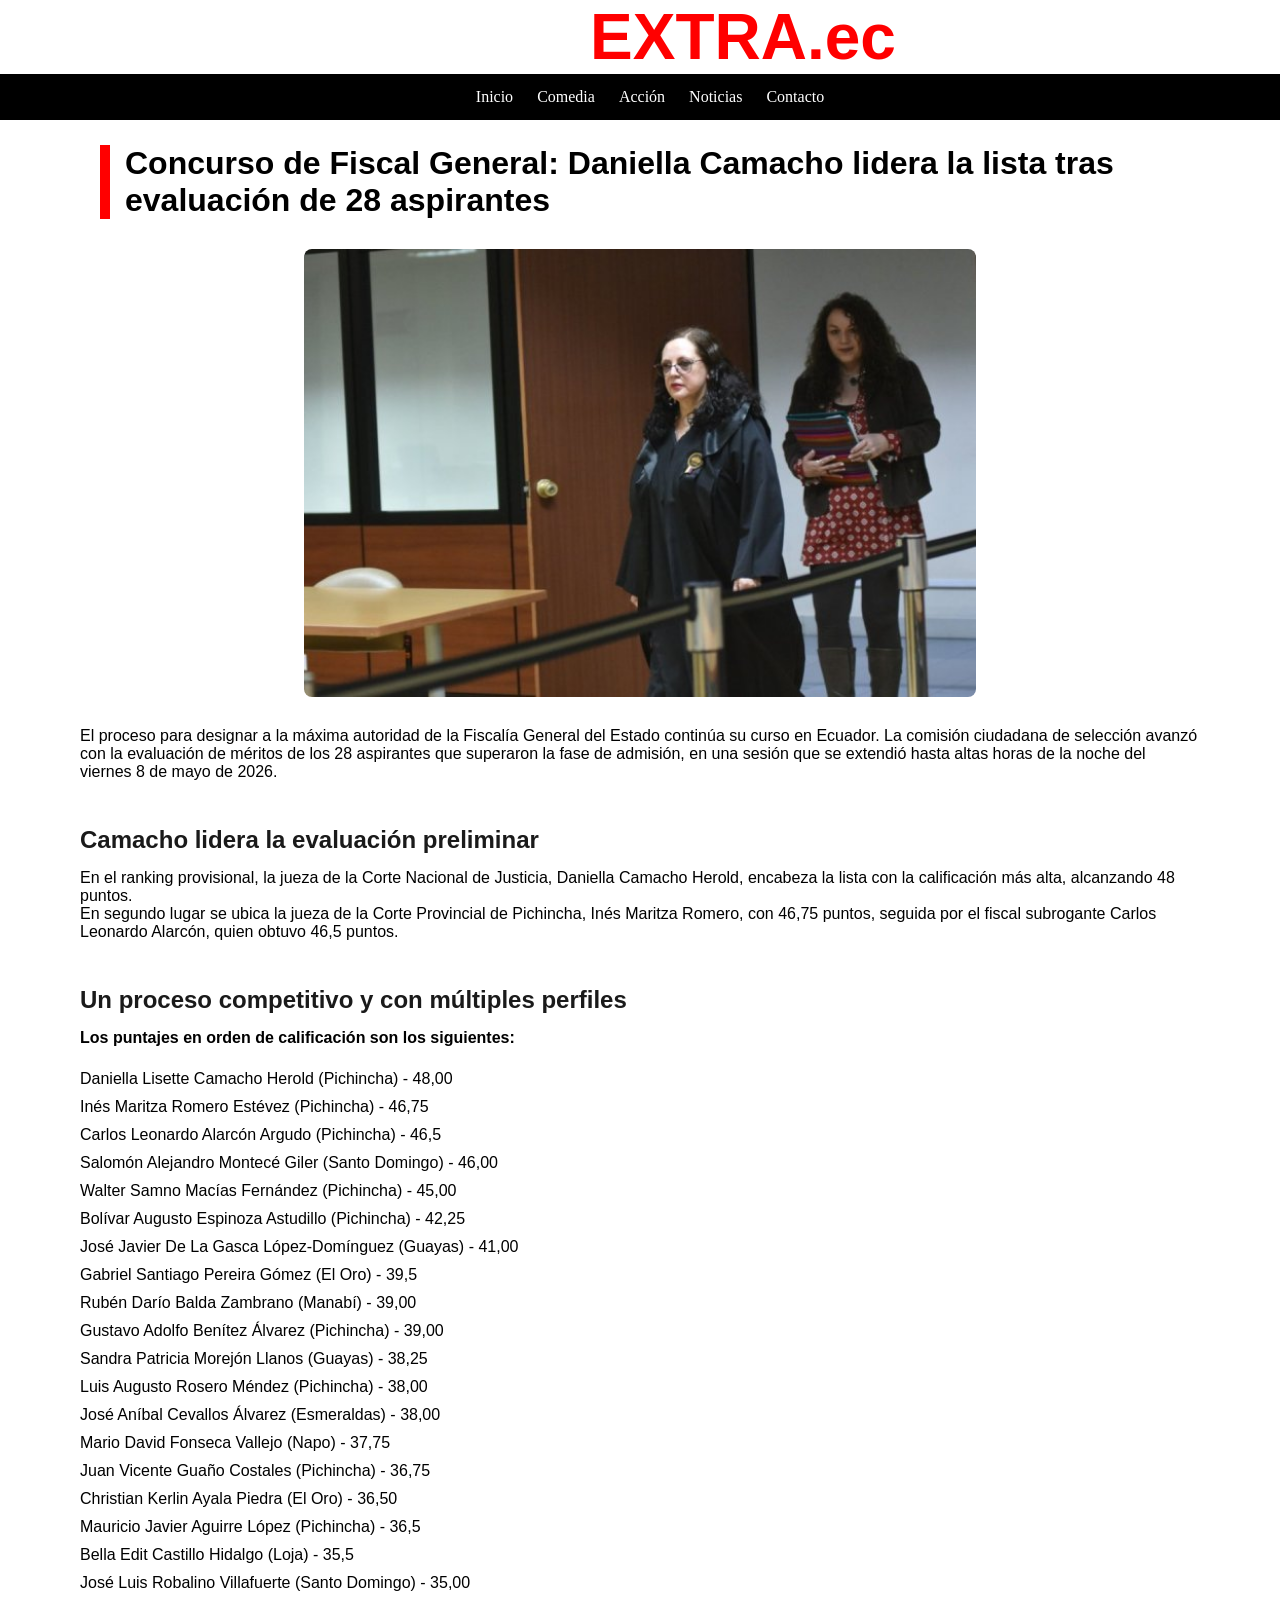
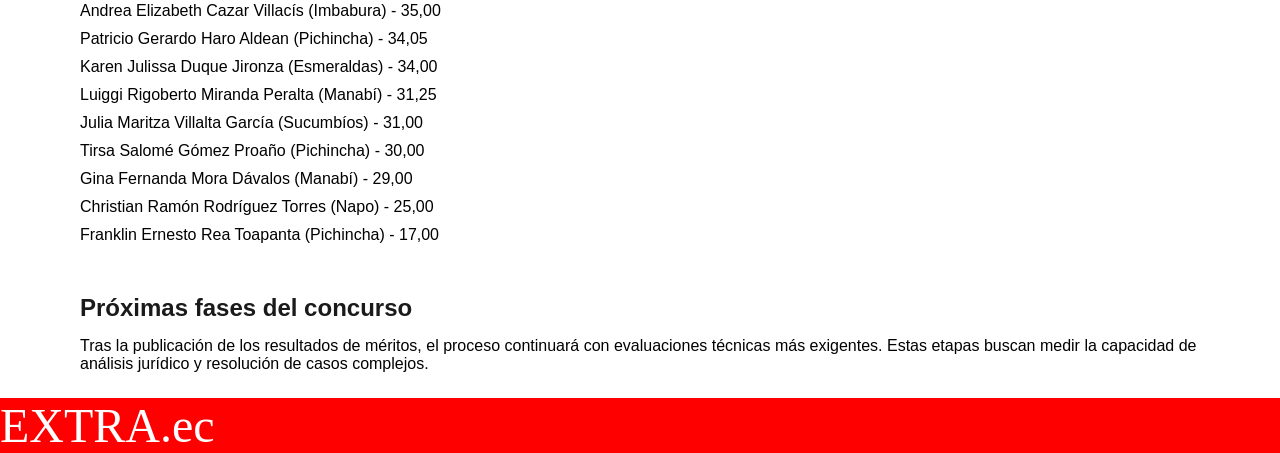
==== concursoFiscal.html @ f2deaa7b "Practica con noticias" ====
<!DOCTYPE html>
<html lang="es">
<head>
    <meta charset="UTF-8">
    <meta name="viewport" content="width=device-width, initial-scale=1.0">
    <title>Concurso Fiscal General | EXTRA.ec</title>
    <link rel="stylesheet" href="style.css">
</head>
<body>

    <div class="menuLogo" style="width: 100px;color: red; text-align: center; font-size: 4rem; margin: auto;">
        EXTRA.ec
    </div>
    
    <nav>
        <ul>
            <li><a href="index.html">Inicio</a></li>
            <li><a href="">Comedia</a></li>
            <li><a href="">Acción</a></li>
            <li><a href="">Noticias</a></li>
            <li><a href="">Contacto</a></li>
        </ul>
    </nav>

    <div class="noticia-completa" style="margin: 25px 80px;">
        <h1>Concurso de Fiscal General: Daniella Camacho lidera la lista tras evaluación de 28 aspirantes</h1>
        
        <img src="imagenes/imagen5.jpeg" alt="" class="img" style="margin: 20px 0;">

        <p>El proceso para designar a la máxima autoridad de la Fiscalía General del Estado continúa su curso en Ecuador. La comisión ciudadana de selección avanzó con la evaluación de méritos de los 28 aspirantes que superaron la fase de admisión, en una sesión que se extendió hasta altas horas de la noche del viernes 8 de mayo de 2026.</p>

        <h2>Camacho lidera la evaluación preliminar</h2>
        <p>En el ranking provisional, la jueza de la Corte Nacional de Justicia, Daniella Camacho Herold, encabeza la lista con la calificación más alta, alcanzando 48 puntos.</p>
        
        <p>En segundo lugar se ubica la jueza de la Corte Provincial de Pichincha, Inés Maritza Romero, con 46,75 puntos, seguida por el fiscal subrogante Carlos Leonardo Alarcón, quien obtuvo 46,5 puntos.</p>

        <h2>Un proceso competitivo y con múltiples perfiles</h2>
        <p><b>Los puntajes en orden de calificación son los siguientes:</b></p>
        <br>

        <ul class="lista-noticia">
            <li>Daniella Lisette Camacho Herold (Pichincha) - 48,00</li>
            <li>Inés Maritza Romero Estévez (Pichincha) - 46,75</li>
            <li>Carlos Leonardo Alarcón Argudo (Pichincha) - 46,5</li>
            <li>Salomón Alejandro Montecé Giler (Santo Domingo) - 46,00</li>
            <li>Walter Samno Macías Fernández (Pichincha) - 45,00</li>
            <li>Bolívar Augusto Espinoza Astudillo (Pichincha) - 42,25</li>
            <li>José Javier De La Gasca López-Domínguez (Guayas) - 41,00</li>
            <li>Gabriel Santiago Pereira Gómez (El Oro) - 39,5</li>
            <li>Rubén Darío Balda Zambrano (Manabí) - 39,00</li>
            <li>Gustavo Adolfo Benítez Álvarez (Pichincha) - 39,00</li>
            <li>Sandra Patricia Morejón Llanos (Guayas) - 38,25</li>
            <li>Luis Augusto Rosero Méndez (Pichincha) - 38,00</li>
            <li>José Aníbal Cevallos Álvarez (Esmeraldas) - 38,00</li>
            <li>Mario David Fonseca Vallejo (Napo) - 37,75</li>
            <li>Juan Vicente Guaño Costales (Pichincha) - 36,75</li>
            <li>Christian Kerlin Ayala Piedra (El Oro) - 36,50</li>
            <li>Mauricio Javier Aguirre López (Pichincha) - 36,5</li>
            <li>Bella Edit Castillo Hidalgo (Loja) - 35,5</li>
            <li>José Luis Robalino Villafuerte (Santo Domingo) - 35,00</li>
            <li>Andrea Elizabeth Cazar Villacís (Imbabura) - 35,00</li>
            <li>Patricio Gerardo Haro Aldean (Pichincha) - 34,05</li>
            <li>Karen Julissa Duque Jironza (Esmeraldas) - 34,00</li>
            <li>Luiggi Rigoberto Miranda Peralta (Manabí) - 31,25</li>
            <li>Julia Maritza Villalta García (Sucumbíos) - 31,00</li>
            <li>Tirsa Salomé Gómez Proaño (Pichincha) - 30,00</li>
            <li>Gina Fernanda Mora Dávalos (Manabí) - 29,00</li>
            <li>Christian Ramón Rodríguez Torres (Napo) - 25,00</li>
            <li>Franklin Ernesto Rea Toapanta (Pichincha) - 17,00</li>
        </ul>

        <h2>Próximas fases del concurso</h2>
        <p>Tras la publicación de los resultados de méritos, el proceso continuará con evaluaciones técnicas más exigentes. Estas etapas buscan medir la capacidad de análisis jurídico y resolución de casos complejos.</p>
    </div>

    <footer>EXTRA.ec</footer>

</body>
</html>
---- style.css ----
*{
    margin: 0;
    padding: 0;
}

.container{
    display: grid;
    grid-template-columns: repeat(3, 1fr);
    gap: 50px;
    margin: 25px 80px;
}

.item{
    width: 100%;
    border: 2px solid rgb(128, 128, 128, 0.192);
    border-radius: 15px;
    padding: 15px;
}

.img{
    width: 90%;
    transition: transform 0.4s ease;
}
img:hover{
    transform: scale(1,0.9);
}

h1{
    border-left: 10px solid red;
    padding-left: 15px;
    margin-left: 20px;
    margin-top: 20px;

}

h2{
    text-shadow: 2px 2px 2px rgba(180, 180, 180, 0.8);
}

h1, h2, .menuLogo {    
    font-family: 'Nunito Sans', sans-serif;
    font-optical-sizing: auto;
    font-weight: 800;
    font-style: normal;
    font-variation-settings: "wdth" 100, "YTLC"500;
}

p{
    font-family: 'Nunito Sans', sans-serif;
    font-weight: 400;
    font-style: normal;
    
}

h2:hover{
    color: red;
    cursor: pointer;
}

nav{
    background-color: black;
    color: white;
    text-align: center;
    padding: 14px;   
    margin-bottom: 20px; 
    position: sticky;
    top: 0;
}

li{
    display: inline;
    padding-left: 20px;
}

li:hover{
    background-color: rgb(194, 194, 194);
    padding: 10px;
    cursor: pointer;
}

.lista-noticia li {
    font-family: nunito sans, sans-serif;
    display: block !important; 
    padding: 5px 0; 
    background-color: transparent !important; 
    cursor: default !important; 
    color: black;
}

.lista-noticia li:hover {
    background-color: transparent !important; 
    padding: 5px 0 !important;
}

.noticia-completa .img {
    width: 60%;          
    display: block;    
    margin: 30px auto !important; 
    border-radius: 8px;
}

.noticia-completa h2 {
    color: #1a1a1a;
    margin-top: 45px;
    margin-bottom: 15px;
    cursor: default; 
    text-shadow: none; 
}

.bajado-noticia {
    font-size: 1.4rem;     
    font-weight: 700;      
    color: #333;           
    margin-bottom: 20px;   
    line-height: 1.3;      
}

a{
    text-decoration: none;
    color: black;
}

a:hover{
    color: red;
}

nav ul li a {
    color: white; 
}

nav ul li a:hover {
    color: black;
}

footer{
    background-color: red;
    color: white;
    font-size: 3rem;

}
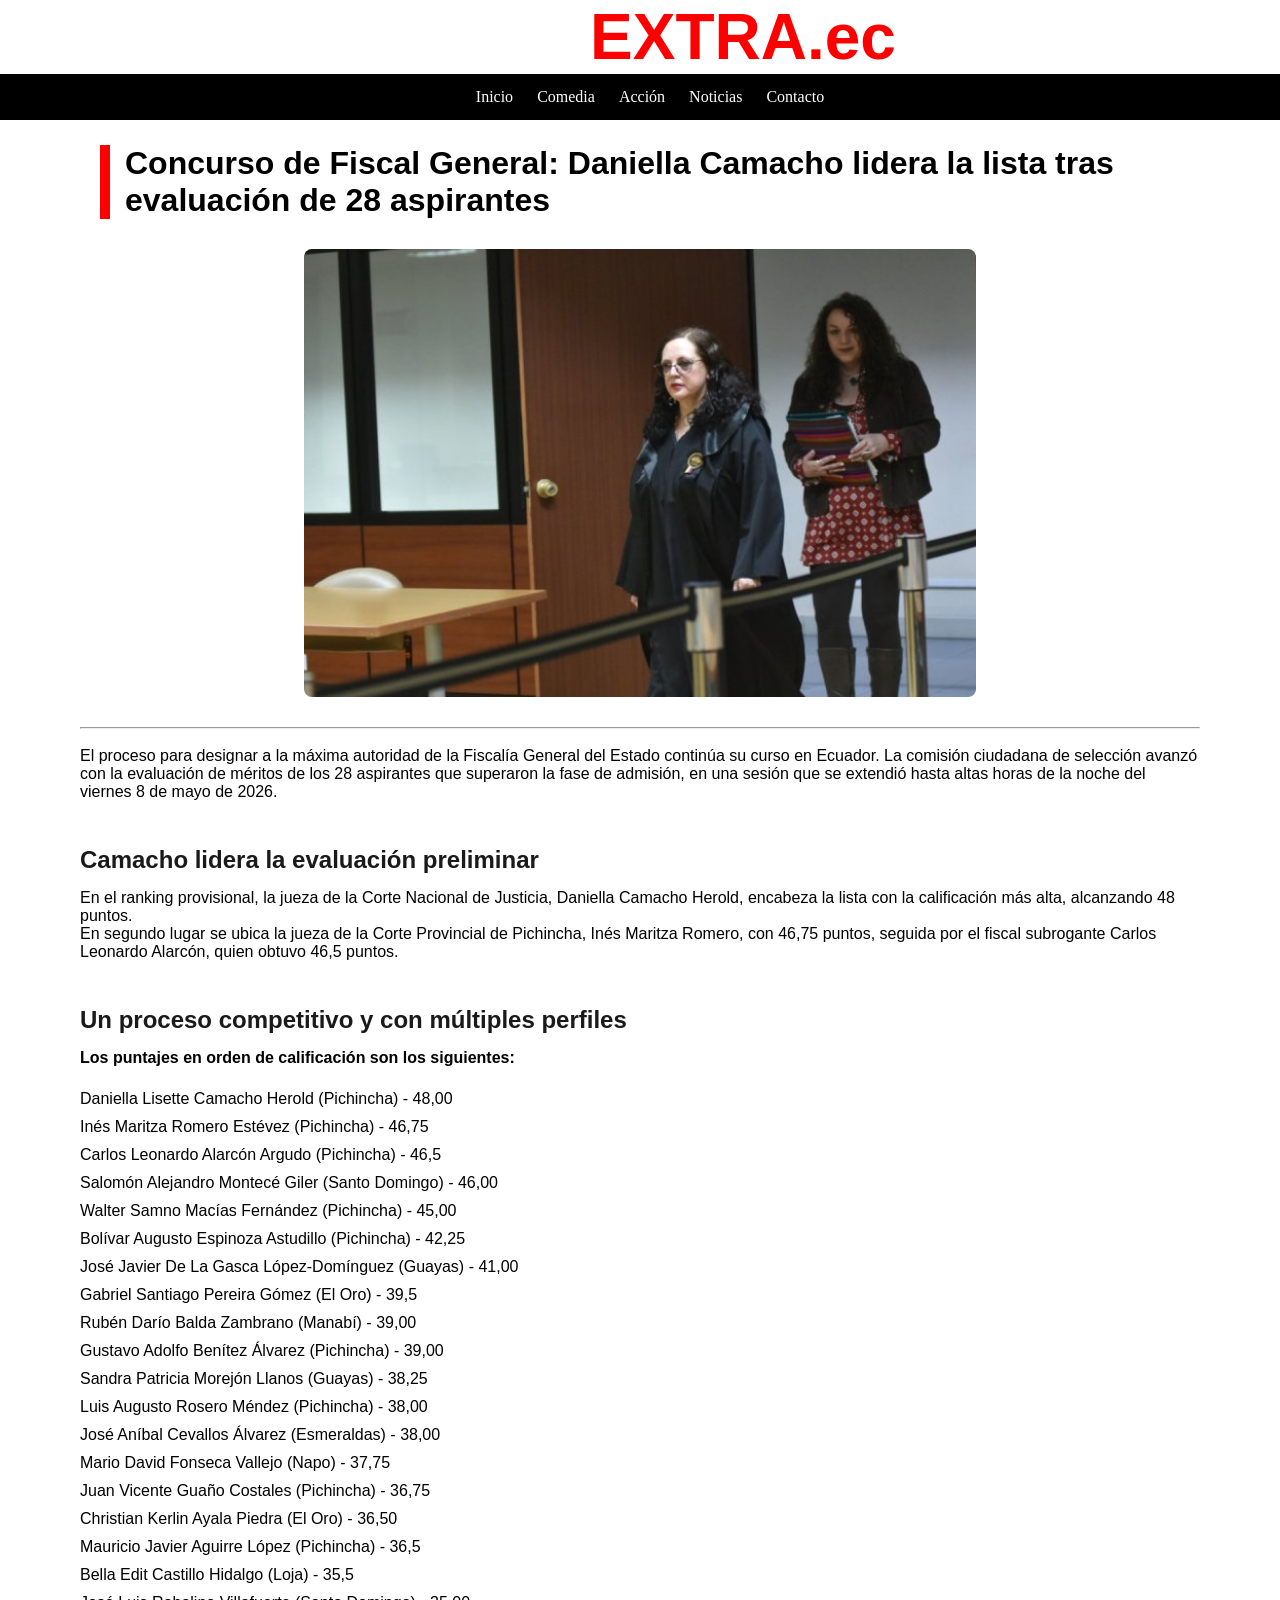
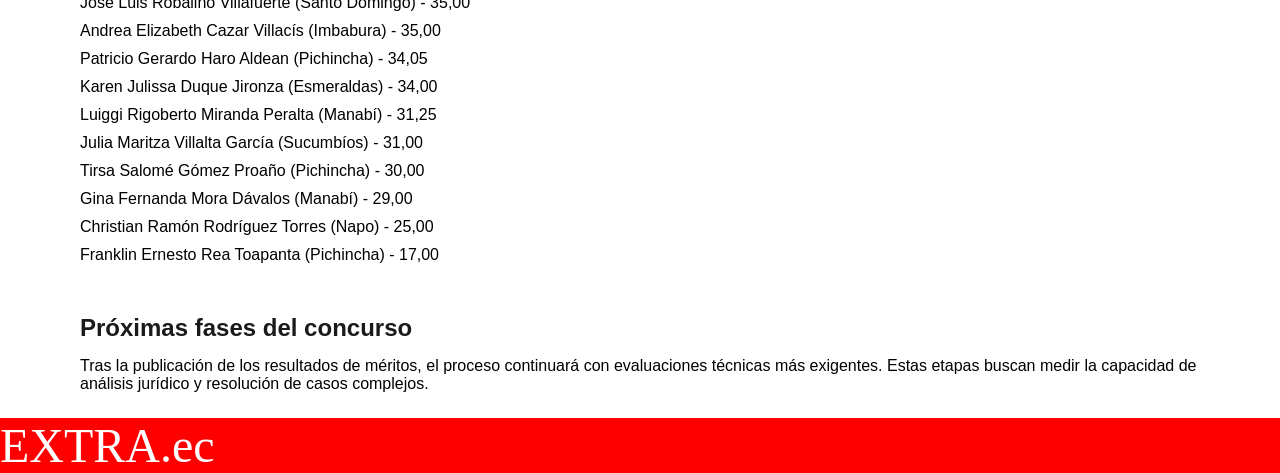
==== commit 8d2b841d: "práctica terminada" ====
--- a/concursoFiscal.html
+++ b/concursoFiscal.html
@@ -25,7 +25,10 @@
     <div class="noticia-completa" style="margin: 25px 80px;">
         <h1>Concurso de Fiscal General: Daniella Camacho lidera la lista tras evaluación de 28 aspirantes</h1>
         
-        <img src="imagenes/imagen5.jpeg" alt="" class="img" style="margin: 20px 0;">
+        <img src="imagenes/imagen5.jpeg" alt="" class="img" style="margin: 19
+        px 0;">
+        <hr>
+        <br>
 
         <p>El proceso para designar a la máxima autoridad de la Fiscalía General del Estado continúa su curso en Ecuador. La comisión ciudadana de selección avanzó con la evaluación de méritos de los 28 aspirantes que superaron la fase de admisión, en una sesión que se extendió hasta altas horas de la noche del viernes 8 de mayo de 2026.</p>
 
--- a/style.css
+++ b/style.css
@@ -139,3 +139,4 @@
 
 }
 
+
